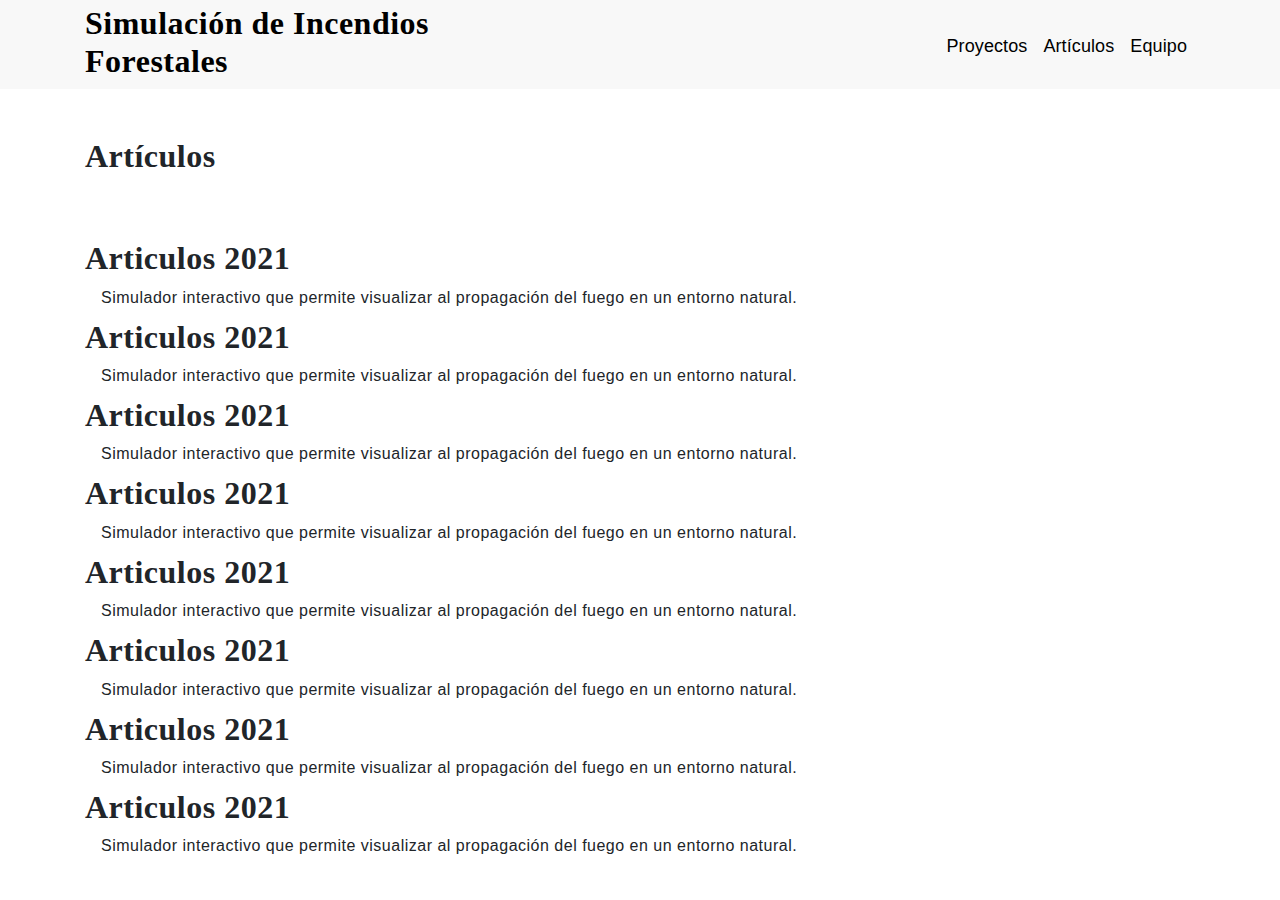
==== artículos.html @ 0772afe4 "Primer commit del proyecto" ====
<!DOCTYPE html>
<html lang="en">

<head>
    <meta charset="UTF-8">
    <meta http-equiv="X-UA-Compatible" content="IE=edge">
    <meta name="viewport" content="width=device-width, initial-scale=1.0">
    <title>Simulador incedios forestales</title>

    <link rel="stylesheet" href="https://stackpath.bootstrapcdn.com/bootstrap/4.3.1/css/bootstrap.min.css"
        integrity="sha384-ggOyR0iXCbMQv3Xipma34MD+dH/1fQ784/j6cY/iJTQUOhcWr7x9JvoRxT2MZw1T" crossorigin="anonymous">
    <link rel="stylesheet" href="css/main.css" />

</head>

<body>
    <div class="navbar__container">
        <div class="container pt-1">
            <div class="row align-items-center">
                <div class="col-5">
                    <a href="index.html">
                        <h3>Simulación de Incendios Forestales</h3>
                    </a>
                </div>
                <div class="col-7 ">
                    <nav class="w-100 py-3 d-flex justify-content-end ">
                        <a class="mx-2 body-l-regular pt-2" href="proyectos.html">Proyectos</a>
                        <a class="mx-2 body-l-regular pt-2" href="artículos.html">Artículos</a>
                        <a class="mx-2 body-l-regular pt-2" href="equipo.html">Equipo</a>
                    </nav>
                </div>
            </div>
        </div>

    </div>

    <div class="container mt-5 ">
        <div class="row mt-5">
            <div class="col-12">
                <h3>Artículos</h3>
            </div>
        </div>
        <div class="row mt-5">

            <div class="col-12">
                <div class="my-2">
                    <h3>Articulos 2021</h3>
                    <span class="ml-3">Simulador interactivo que permite visualizar al propagación del fuego en un
                        entorno
                        natural.</span>
                </div>
                <div class="my-2">
                    <h3>Articulos 2021</h3>
                    <span class="ml-3">Simulador interactivo que permite visualizar al propagación del fuego en un
                        entorno
                        natural.</span>
                </div>
                <div class="my-2">
                    <h3>Articulos 2021</h3>
                    <span class="ml-3">Simulador interactivo que permite visualizar al propagación del fuego en un
                        entorno
                        natural.</span>
                </div>
                <div class="my-2">
                    <h3>Articulos 2021</h3>
                    <span class="ml-3">Simulador interactivo que permite visualizar al propagación del fuego en un
                        entorno
                        natural.</span>
                </div>
                <div class="my-2">
                    <h3>Articulos 2021</h3>
                    <span class="ml-3">Simulador interactivo que permite visualizar al propagación del fuego en un
                        entorno
                        natural.</span>
                </div>
                <div class="my-2">
                    <h3>Articulos 2021</h3>
                    <span class="ml-3">Simulador interactivo que permite visualizar al propagación del fuego en un
                        entorno
                        natural.</span>
                </div>
                <div class="my-2">
                    <h3>Articulos 2021</h3>
                    <span class="ml-3">Simulador interactivo que permite visualizar al propagación del fuego en un
                        entorno
                        natural.</span>
                </div>
                <div class="my-2">
                    <h3>Articulos 2021</h3>
                    <span class="ml-3">Simulador interactivo que permite visualizar al propagación del fuego en un
                        entorno
                        natural.</span>
                </div>
            </div>
        </div>
    </div>

    <footer></footer>

</body>

</html>
---- css/main.css ----
h1 {
  font-family: Inter;
  font-style: normal;
  font-weight: 600;
  letter-spacing: -1.5px;
}
@media only screen and (min-width: 450px) {
  h1 {
    font-size: 3.75rem;
  }
}
@media only screen and (max-width: 450px) {
  h1 {
    font-size: 3rem;
  }
}

h2 {
  font-family: Inter;
  font-style: normal;
  font-weight: 600;
}
@media only screen and (min-width: 450px) {
  h2 {
    font-size: 3rem;
  }
}
@media only screen and (max-width: 450px) {
  h2 {
    font-size: 2rem;
  }
}

h3 {
  font-family: Inter;
  font-style: normal;
  font-weight: 600;
}
@media only screen and (min-width: 450px) {
  h3 {
    font-size: 2rem;
  }
}
@media only screen and (max-width: 450px) {
  h3 {
    font-size: 1.5rem;
  }
}

h4 {
  font-family: Inter;
  font-style: normal;
  font-weight: 600;
}
@media only screen and (min-width: 450px) {
  h4 {
    font-size: 1.5rem;
  }
}
@media only screen and (max-width: 450px) {
  h4 {
    font-size: 1.25rem;
  }
}

h5 {
  font-family: Inter;
  font-style: normal;
  font-weight: 600;
}
@media only screen and (min-width: 450px) {
  h5 {
    font-size: 1.25rem;
    line-height: 28px;
  }
}
@media only screen and (max-width: 450px) {
  h5 {
    font-size: 1.13rem;
    line-height: 22px;
  }
}

h6 {
  font-family: Inter;
  font-style: normal;
  font-weight: 600;
}
@media only screen and (min-width: 450px) {
  h6 {
    font-size: 1.125rem;
    line-height: 28px;
  }
}
@media only screen and (max-width: 450px) {
  h6 {
    font-size: 1.13rem;
    line-height: 22px;
  }
}

.subtitle-l {
  font-weight: 500;
  letter-spacing: 0.1px;
  font-style: normal;
  line-height: 24px;
  letter-spacing: 0.1px;
}
@media only screen and (min-width: 450px) {
  .subtitle-l {
    font-size: 1.125rem;
  }
}
@media only screen and (max-width: 450px) {
  .subtitle-l {
    font-size: 1rem;
  }
}

.subtitle-m {
  letter-spacing: 0.1px;
  font-style: normal;
  font-weight: 500;
  line-height: 24px;
}
@media only screen and (min-width: 450px) {
  .subtitle-m {
    font-size: 1rem;
  }
}
@media only screen and (max-width: 450px) {
  .subtitle-m {
    font-size: 0.88rem;
  }
}

.subtitle-s {
  font-style: normal;
  font-weight: 500;
  line-height: 24px;
  letter-spacing: 0.1px;
}
@media only screen and (min-width: 450px) {
  .subtitle-s {
    font-size: 0.88rem;
  }
}
@media only screen and (max-width: 450px) {
  .subtitle-s {
    font-size: 0.75rem;
  }
}

.body-l-bold {
  font-style: normal;
  font-weight: bold;
  line-height: 20px;
  /* identical to box height, or 125% */
  letter-spacing: 0.1px;
}
@media only screen and (min-width: 450px) {
  .body-l-bold {
    font-size: 1.125rem;
  }
}
@media only screen and (max-width: 450px) {
  .body-l-bold {
    font-size: 1rem;
  }
}

.body-l-regular {
  font-style: normal;
  font-weight: normal;
  line-height: 24px;
  /* identical to box height, or 133% */
  letter-spacing: 0.1px;
  /* identical to box height, or 125% */
  letter-spacing: 0.1px;
}
@media only screen and (min-width: 450px) {
  .body-l-regular {
    font-size: 1.125rem;
  }
}
@media only screen and (max-width: 450px) {
  .body-l-regular {
    font-size: 1rem;
  }
}

.body-l-italic {
  font-style: italic;
  font-weight: normal;
  line-height: 20px;
  /* identical to box height, or 125% */
}
@media only screen and (min-width: 450px) {
  .body-l-italic {
    font-size: 1.125rem;
  }
}
@media only screen and (max-width: 450px) {
  .body-l-italic {
    font-size: 1rem;
  }
}

.body-m-bold {
  font-style: normal;
  font-weight: bold;
  line-height: 20px;
  /* identical to box height, or 125% */
  letter-spacing: 0.1px;
}
@media only screen and (min-width: 450px) {
  .body-m-bold {
    font-size: 1rem;
  }
}
@media only screen and (max-width: 450px) {
  .body-m-bold {
    font-size: 0.88rem;
  }
}

.body-m-regular {
  font-style: normal;
  font-weight: 400;
  line-height: 20px;
  /* identical to box height, or 125% */
  letter-spacing: 0.1px;
}
@media only screen and (min-width: 450px) {
  .body-m-regular {
    font-size: 1rem;
  }
}
@media only screen and (max-width: 450px) {
  .body-m-regular {
    font-size: 0.88rem;
  }
}

.body-m-italic {
  font-style: italic;
  font-weight: normal;
  line-height: 20px;
  /* identical to box height, or 125% */
}
@media only screen and (min-width: 450px) {
  .body-m-italic {
    font-size: 1rem;
  }
}
@media only screen and (max-width: 450px) {
  .body-m-italic {
    font-size: 0.88rem;
  }
}

.body-s-bold {
  font-style: normal;
  font-weight: bold;
  line-height: 20px;
  /* identical to box height, or 125% */
  letter-spacing: 0.1px;
}
@media only screen and (min-width: 450px) {
  .body-s-bold {
    font-size: 0.88rem;
  }
}
@media only screen and (max-width: 450px) {
  .body-s-bold {
    font-size: 0.75rem;
  }
}

.body-s-regular {
  font-style: normal;
  font-weight: normal;
  line-height: 20px;
  /* identical to box height, or 125% */
  letter-spacing: 0.1px;
}
@media only screen and (min-width: 450px) {
  .body-s-regular {
    font-size: 0.88rem;
  }
}
@media only screen and (max-width: 450px) {
  .body-s-regular {
    font-size: 0.75rem;
  }
}

.body-s-italic {
  font-style: italic;
  font-weight: normal;
  line-height: 20px;
  /* identical to box height, or 125% */
}
@media only screen and (min-width: 450px) {
  .body-s-italic {
    font-size: 0.88rem;
  }
}
@media only screen and (max-width: 450px) {
  .body-s-italic {
    font-size: 0.75rem;
  }
}

.button-l-regular {
  font-style: normal;
  font-weight: 500;
  line-height: 24px;
  /* identical to box height, or 133% */
  letter-spacing: 0.75px;
}
@media only screen and (min-width: 450px) {
  .button-l-regular {
    font-size: 1.125rem;
  }
}
@media only screen and (max-width: 450px) {
  .button-l-regular {
    font-size: 1rem;
  }
}

.button-m-regular {
  font-style: normal;
  font-weight: 500;
  line-height: 24px;
  /* identical to box height, or 133% */
  letter-spacing: 0.75px;
}
@media only screen and (min-width: 450px) {
  .button-m-regular {
    font-size: 1rem;
  }
}
@media only screen and (max-width: 450px) {
  .button-m-regular {
    font-size: 0.88rem;
  }
}

.button-s-regular {
  font-style: normal;
  font-weight: 500;
  line-height: 24px;
  /* identical to box height, or 133% */
  letter-spacing: 0.75px;
}
@media only screen and (min-width: 450px) {
  .button-s-regular {
    font-size: 0.88rem;
  }
}
@media only screen and (max-width: 450px) {
  .button-s-regular {
    font-size: 0.75rem;
  }
}

* {
  letter-spacing: 0.5px;
}

h2 {
  font-weight: 600;
  color: #ffffff;
}

p {
  margin-bottom: 0;
  margin-top: 0;
}

a,
a:hover {
  text-decoration: none;
  color: #000;
}

button {
  font-size: 100%;
  font-family: inherit;
  background-color: #ffff;
}

body {
  background-color: #ffff;
}

aside {
  background-color: #f8f8f8;
}

nav {
  height: 4.5rem;
  display: flex;
}

.w-125 {
  width: 125%;
}

.w-100 {
  width: 100%;
}

.w-95 {
  width: 95%;
}

.w-92 {
  width: 92%;
}

.w-90 {
  width: 90%;
}

.w-80 {
  width: 80%;
}

.w-70 {
  width: 70%;
}

.w-60 {
  width: 60%;
}

.w-40 {
  width: 40%;
}

.w-30 {
  width: 30%;
}

.w-20 {
  width: 20%;
}

.h-125 {
  height: 125%;
}

.h-100 {
  height: 100%;
}

.h-95 {
  height: 95%;
}

.h-80 {
  height: 80%;
}

.h-70 {
  height: 70%;
}

.h-60 {
  height: 60%;
}

.h-40 {
  height: 40%;
}

.h-20 {
  height: 20%;
}

.vh-100 {
  height: 100vh;
}

.vh-90 {
  height: 90vh;
}

.vh-80 {
  height: 80vh;
}

.vh-70 {
  height: 70vh;
}

.vh-60 {
  height: 60vh;
}

.vh-50 {
  height: 50vh;
}

.vh-40 {
  height: 40vh;
}

.vh-30 {
  height: 30vh;
}

.vh-20 {
  height: 20vh;
}

.vh-10 {
  height: 10vh;
}

.center-box {
  align-items: center;
  justify-content: center;
}

.justify-content-end {
  justify-content: end;
}

.space-between {
  justify-content: space-between;
}

.d-flex {
  display: flex;
}

.flex-wrap {
  flex-wrap: wrap;
}

.flex-nowrap {
  flex-wrap: nowrap;
}

.flex-direction-row {
  flex-direction: row;
}

.flex-direction-column {
  flex-direction: column;
}

.align-items-center {
  align-items: center;
}

.color-primary {
  color: #79a5f2;
}

.color-inputs {
  color: #bdbdbd;
}

.color-white {
  color: #ffffff;
}

.color-secondary {
  color: #0a3b80;
}

.color-terciary {
  color: #ffc502;
}

.color-blue-dark {
  color: #f8f8f8;
}

.color-black {
  color: #000;
}

.color-disabled {
  color: #828282;
}

.color-grey {
  color: #bdbdbd;
}

.color-success {
  color: #5abe64;
}

.color-error {
  color: #e73c3c;
}

.color-warning {
  color: #f39e1e;
}

.color-starnumbers {
  color: #484848;
}

.text-nowrap {
  white-space: nowrap;
}

.text-align-end {
  text-align: end;
}

.text-align-center {
  text-align: center;
}

.row__mobile {
  width: 100vw;
  overflow-x: auto;
  white-space: "nowrap";
}

.row__mobile::-webkit-scrollbar {
  display: none;
}

/* Hide scrollbar for IE, Edge and Firefox */
.row__mobile {
  -ms-overflow-style: none;
  /* IE and Edge */
  scrollbar-width: none;
  /* Firefox */
}

.position-relative {
  position: relative;
}

.border-none {
  border: none;
}

.border-bottom {
  border-bottom: #ffffff 1px solid;
}

.position-relative {
  position: relative;
}

.position-absolute-left {
  position: absolute;
  left: 0;
}

.position-absolute-right {
  position: absolute;
  right: 0;
}

.navbar__container {
  background-color: #f8f8f8;
}

.card__container {
  border: 2px solid blue;
}

.card__profile {
  border: 2px solid black;
}

/*# sourceMappingURL=main.css.map */
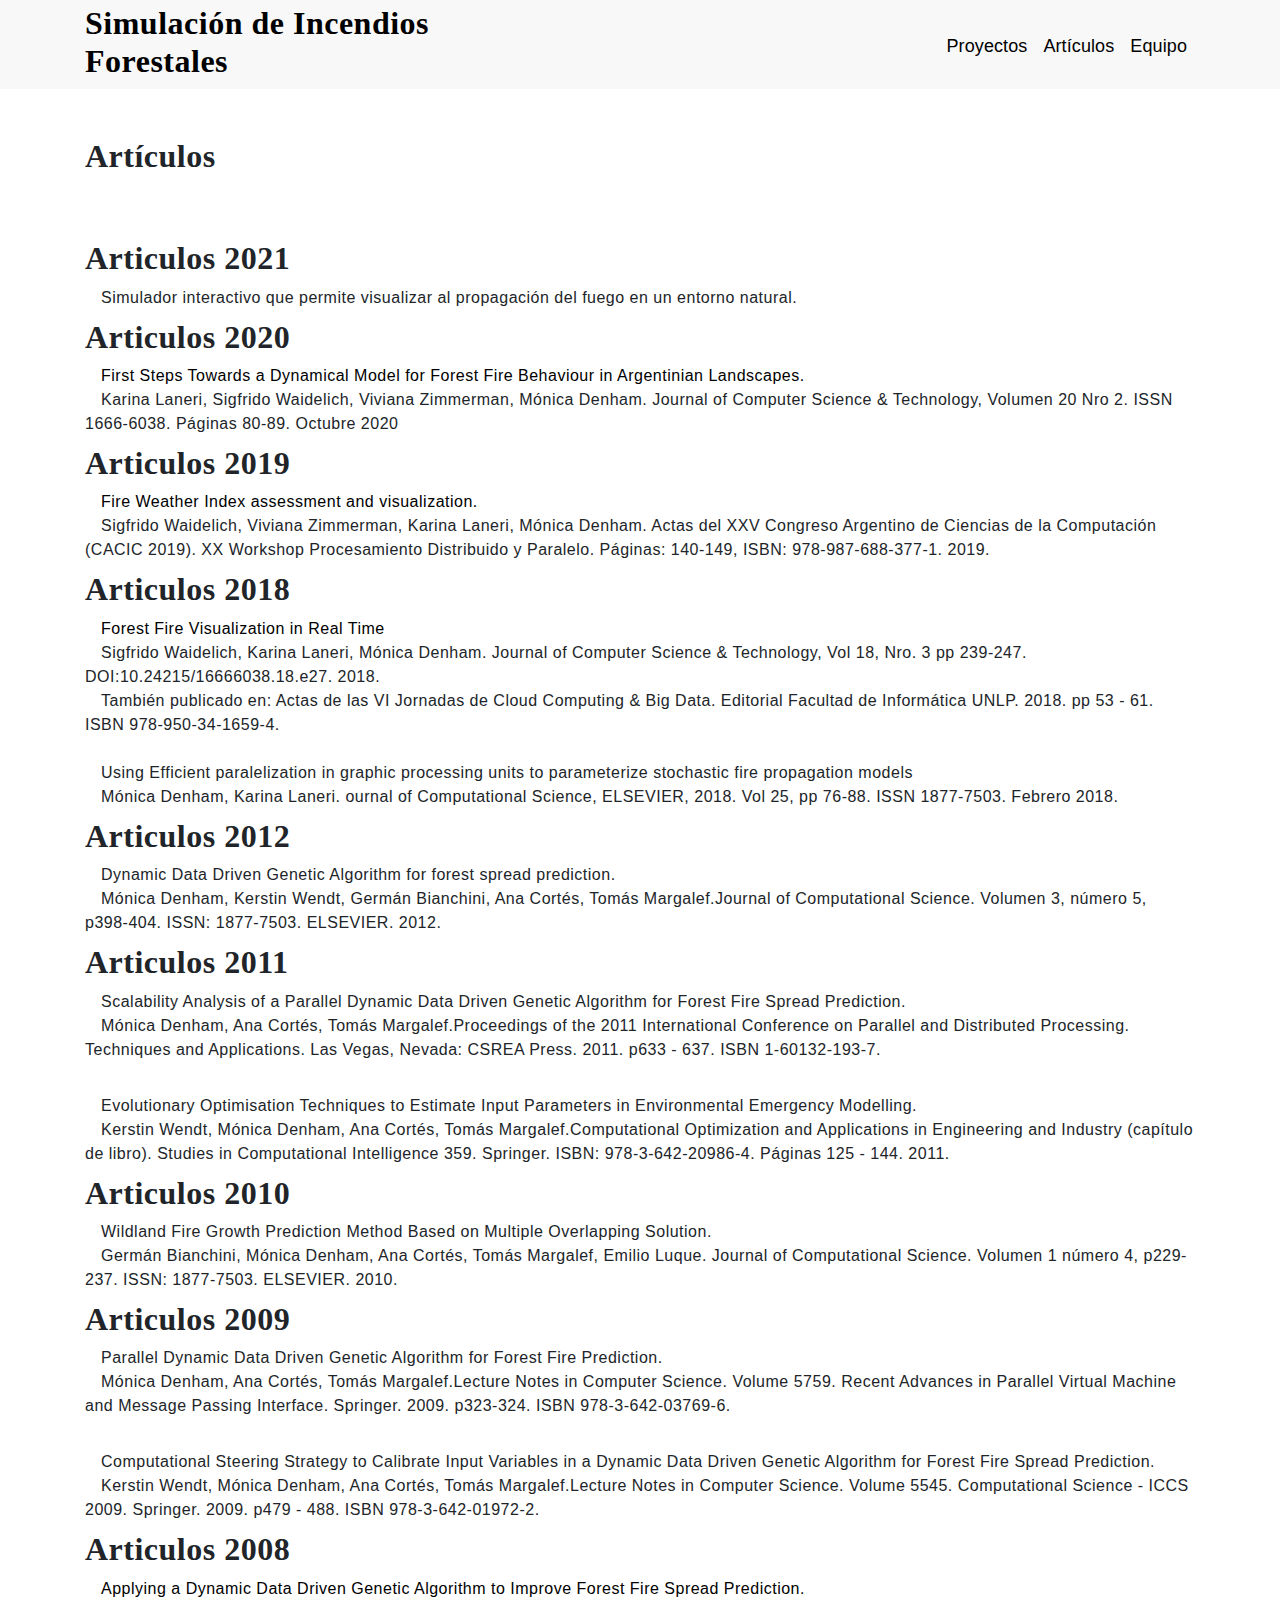
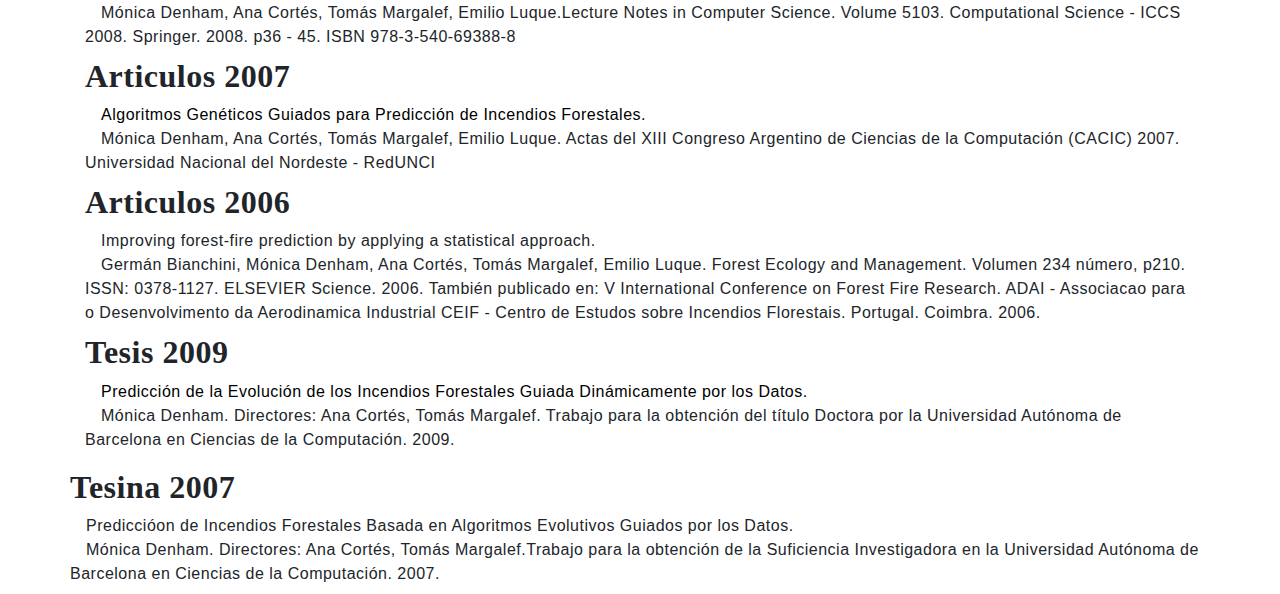
==== commit d3add46c: "agrego informacion de introduccion y articulos" ====
--- a/artículos.html
+++ b/artículos.html
@@ -50,47 +50,87 @@
                         natural.</span>
                 </div>
                 <div class="my-2">
-                    <h3>Articulos 2021</h3>
-                    <span class="ml-3">Simulador interactivo que permite visualizar al propagación del fuego en un
-                        entorno
-                        natural.</span>
+                    <h3>Articulos 2020</h3>
+                    <span class="ml-3"><a href="http://sedici.unlp.edu.ar/handle/10915/108004" target="_blank">First Steps Towards a Dynamical Model for Forest Fire Behaviour in Argentinian Landscapes.</a></span><br>
+                    <span class="ml-3">Karina Laneri, Sigfrido Waidelich, Viviana Zimmerman, Mónica Denham. Journal of Computer Science & Technology, Volumen 20 Nro 2. ISSN 1666-6038. Páginas 80-89. Octubre 2020</span>
                 </div>
                 <div class="my-2">
-                    <h3>Articulos 2021</h3>
-                    <span class="ml-3">Simulador interactivo que permite visualizar al propagación del fuego en un
-                        entorno
-                        natural.</span>
+                    <h3>Articulos 2019</h3>
+                    <span class="ml-3"><a href="http://sedici.unlp.edu.ar/handle/10915/90905" target="_blank">Fire Weather Index assessment and visualization.</a></span><br>
+                    <span class="ml-3">Sigfrido Waidelich, Viviana Zimmerman, Karina Laneri, Mónica Denham. Actas del XXV Congreso Argentino de Ciencias de la Computación (CACIC 2019). XX Workshop Procesamiento Distribuido y Paralelo. Páginas: 140-149, ISBN: 978-987-688-377-1. 2019.</span>
                 </div>
                 <div class="my-2">
-                    <h3>Articulos 2021</h3>
-                    <span class="ml-3">Simulador interactivo que permite visualizar al propagación del fuego en un
-                        entorno
-                        natural.</span>
+                    <h3>Articulos 2018</h3>
+                    <span class="ml-3"><a href="http://sedici.unlp.edu.ar/handle/10915/71659" target="_blank">Forest Fire Visualization in Real Time</a> </span> <br>
+                    <span class="ml-3">Sigfrido Waidelich, Karina Laneri, Mónica Denham. Journal of Computer Science & Technology, Vol 18, Nro. 3 pp 239-247. DOI:10.24215/16666038.18.e27. 2018.</span><br>
+                    <span class="ml-3">También publicado en: Actas de las VI Jornadas de Cloud Computing & Big Data. Editorial Facultad de Informática UNLP. 2018. pp 53 - 61. ISBN 978-950-34-1659-4.</span> <br>
+                    <br>
+                    <span class="ml-3">Using Efficient paralelization in graphic processing units to parameterize stochastic
+                    fire propagation models</span><br>
+                    <span class="ml-3">Mónica Denham, Karina Laneri. ournal of Computational Science, ELSEVIER, 2018. Vol 25, pp 76-88. ISSN 1877-7503. Febrero 2018.</span><br>
                 </div>
                 <div class="my-2">
-                    <h3>Articulos 2021</h3>
-                    <span class="ml-3">Simulador interactivo que permite visualizar al propagación del fuego en un
-                        entorno
-                        natural.</span>
+                    <h3>Articulos 2012</h3>
+                    <span class="ml-3">Dynamic Data Driven Genetic Algorithm for forest spread prediction.</span><br>
+                    <span class="ml-3">Mónica Denham, Kerstin Wendt, Germán Bianchini, Ana Cortés, Tomás Margalef.Journal of Computational Science. Volumen 3, número 5, p398-404. ISSN: 1877-7503. ELSEVIER. 2012. </span>
                 </div>
                 <div class="my-2">
-                    <h3>Articulos 2021</h3>
-                    <span class="ml-3">Simulador interactivo que permite visualizar al propagación del fuego en un
-                        entorno
-                        natural.</span>
+                    <h3>Articulos 2011</h3>
+                    <span class="ml-3">Scalability Analysis of a Parallel Dynamic Data Driven Genetic Algorithm for Forest
+                    Fire Spread Prediction.</span><br>
+                    <span class="ml-3">Mónica Denham, Ana Cortés, Tomás Margalef.Proceedings of the 2011 International Conference on Parallel and Distributed Processing. Techniques and Applications. Las Vegas, Nevada: CSREA Press. 2011. p633 - 637. ISBN 1-60132-193-7. </span><br>
+                </div>
+                <br>
+                 <span class="ml-3">Evolutionary Optimisation Techniques to Estimate Input Parameters in Environmental Emergency Modelling.</span><br>
+                    <span class="ml-3">Kerstin Wendt, Mónica Denham, Ana Cortés, Tomás Margalef.Computational Optimization and Applications in Engineering and Industry (capítulo de libro). Studies in Computational Intelligence 359. Springer. ISBN: 978-3-642-20986-4. Páginas 125 - 144. 2011. </span><br>
+
+                <div class="my-2">
+                    <h3>Articulos 2010</h3>
+                    <span class="ml-3">Wildland Fire Growth Prediction Method Based on Multiple Overlapping Solution.</span><br>
+                    <span class="ml-3">Germán Bianchini, Mónica Denham, Ana Cortés, Tomás Margalef, Emilio Luque. Journal of Computational Science. Volumen 1 número 4, p229-237. ISSN: 1877-7503. ELSEVIER. 2010. </span>
                 </div>
                 <div class="my-2">
-                    <h3>Articulos 2021</h3>
-                    <span class="ml-3">Simulador interactivo que permite visualizar al propagación del fuego en un
-                        entorno
-                        natural.</span>
+                    <h3>Articulos 2009</h3>
+                    <span class="ml-3">Parallel Dynamic Data Driven Genetic Algorithm for Forest Fire Prediction.</span><br>
+                    <span class="ml-3">Mónica Denham, Ana Cortés, Tomás Margalef.Lecture Notes in Computer Science. Volume 5759. Recent Advances in Parallel Virtual Machine and Message Passing Interface. Springer. 2009. p323-324. ISBN 978-3-642-03769-6.</span><br>
+                </div>
+                <br>
+                 <span class="ml-3">Computational Steering Strategy to Calibrate Input Variables in a Dynamic Data
+                    Driven Genetic Algorithm for Forest Fire Spread Prediction.</span><br>
+                    <span class="ml-3">Kerstin Wendt, Mónica Denham, Ana Cortés, Tomás Margalef.Lecture Notes in Computer Science. Volume 5545. Computational Science - ICCS 2009. Springer. 2009. p479 - 488. ISBN 978-3-642-01972-2.</span><br>
+
+                <div class="my-2">
+                    <h3>Articulos 2008</h3>
+                    <span class="ml-3"><a href="https://link.springer.com/chapter/10.1007/978-3-540-69389-5_6" target="_blank">Applying a Dynamic Data Driven Genetic Algorithm to Improve Forest Fire Spread
+                    Prediction.</a></span><br>
+                    <span class="ml-3">Mónica Denham, Ana Cortés, Tomás Margalef, Emilio Luque.Lecture Notes in Computer Science. Volume 5103. Computational Science - ICCS 2008. Springer. 2008. p36 - 45. ISBN 978-3-540-69388-8 </span>
+                </div>
+                 <div class="my-2">
+                    <h3>Articulos 2007</h3>
+                    <span class="ml-3"><a href="http://sedici.unlp.edu.ar/handle/10915/23181" target="_blank"> Algoritmos Genéticos Guiados para Predicción de Incendios Forestales.</a></span><br>
+                    <span class="ml-3">Mónica Denham, Ana Cortés, Tomás Margalef, Emilio Luque. Actas del XIII Congreso Argentino de Ciencias de la Computación (CACIC) 2007. Universidad Nacional del Nordeste - RedUNCI</span>
                 </div>
                 <div class="my-2">
-                    <h3>Articulos 2021</h3>
-                    <span class="ml-3">Simulador interactivo que permite visualizar al propagación del fuego en un
-                        entorno
-                        natural.</span>
+                    <h3>Articulos 2006</h3>
+                    <span class="ml-3">Improving forest-fire prediction by applying a statistical approach.</span><br>
+                    <span class="ml-3">Germán Bianchini, Mónica Denham, Ana Cortés, Tomás Margalef, Emilio Luque. Forest Ecology and Management. Volumen 234 número, p210. ISSN: 0378-1127. ELSEVIER Science. 2006. También publicado en: V International Conference on Forest Fire Research. ADAI - Associacao para o Desenvolvimento da Aerodinamica Industrial CEIF - Centro de Estudos sobre Incendios Florestais. Portugal. Coimbra. 2006.</span> <br>
+
                 </div>
+                   <div class="my-2">
+                    <h3>Tesis 2009</h3>
+                    <span class="ml-3"><a href="https://www.tdx.cat/handle/10803/5776#page=1" target="_blank">Predicción de la Evolución de los Incendios Forestales Guiada Dinámicamente por los Datos. </a></span><br>
+                    <span class="ml-3">Mónica Denham. Directores: Ana Cortés, Tomás Margalef. Trabajo para la obtención del título Doctora por la Universidad Autónoma de Barcelona en Ciencias de la Computación. 2009.</span> <br>
+
+                </div>
+                  </div>
+                   <div class="my-2">
+                    <h3>Tesina 2007</h3>
+                    <span class="ml-3">Prediccióon de Incendios Forestales Basada en Algoritmos Evolutivos Guiados por
+                    los Datos.</span><br>
+                    <span class="ml-3">Mónica Denham. Directores: Ana Cortés, Tomás Margalef.Trabajo para la obtención de la Suficiencia Investigadora en la Universidad Autónoma de Barcelona en Ciencias de la Computación. 2007.</span> <br>
+
+                </div>
+               
             </div>
         </div>
     </div>
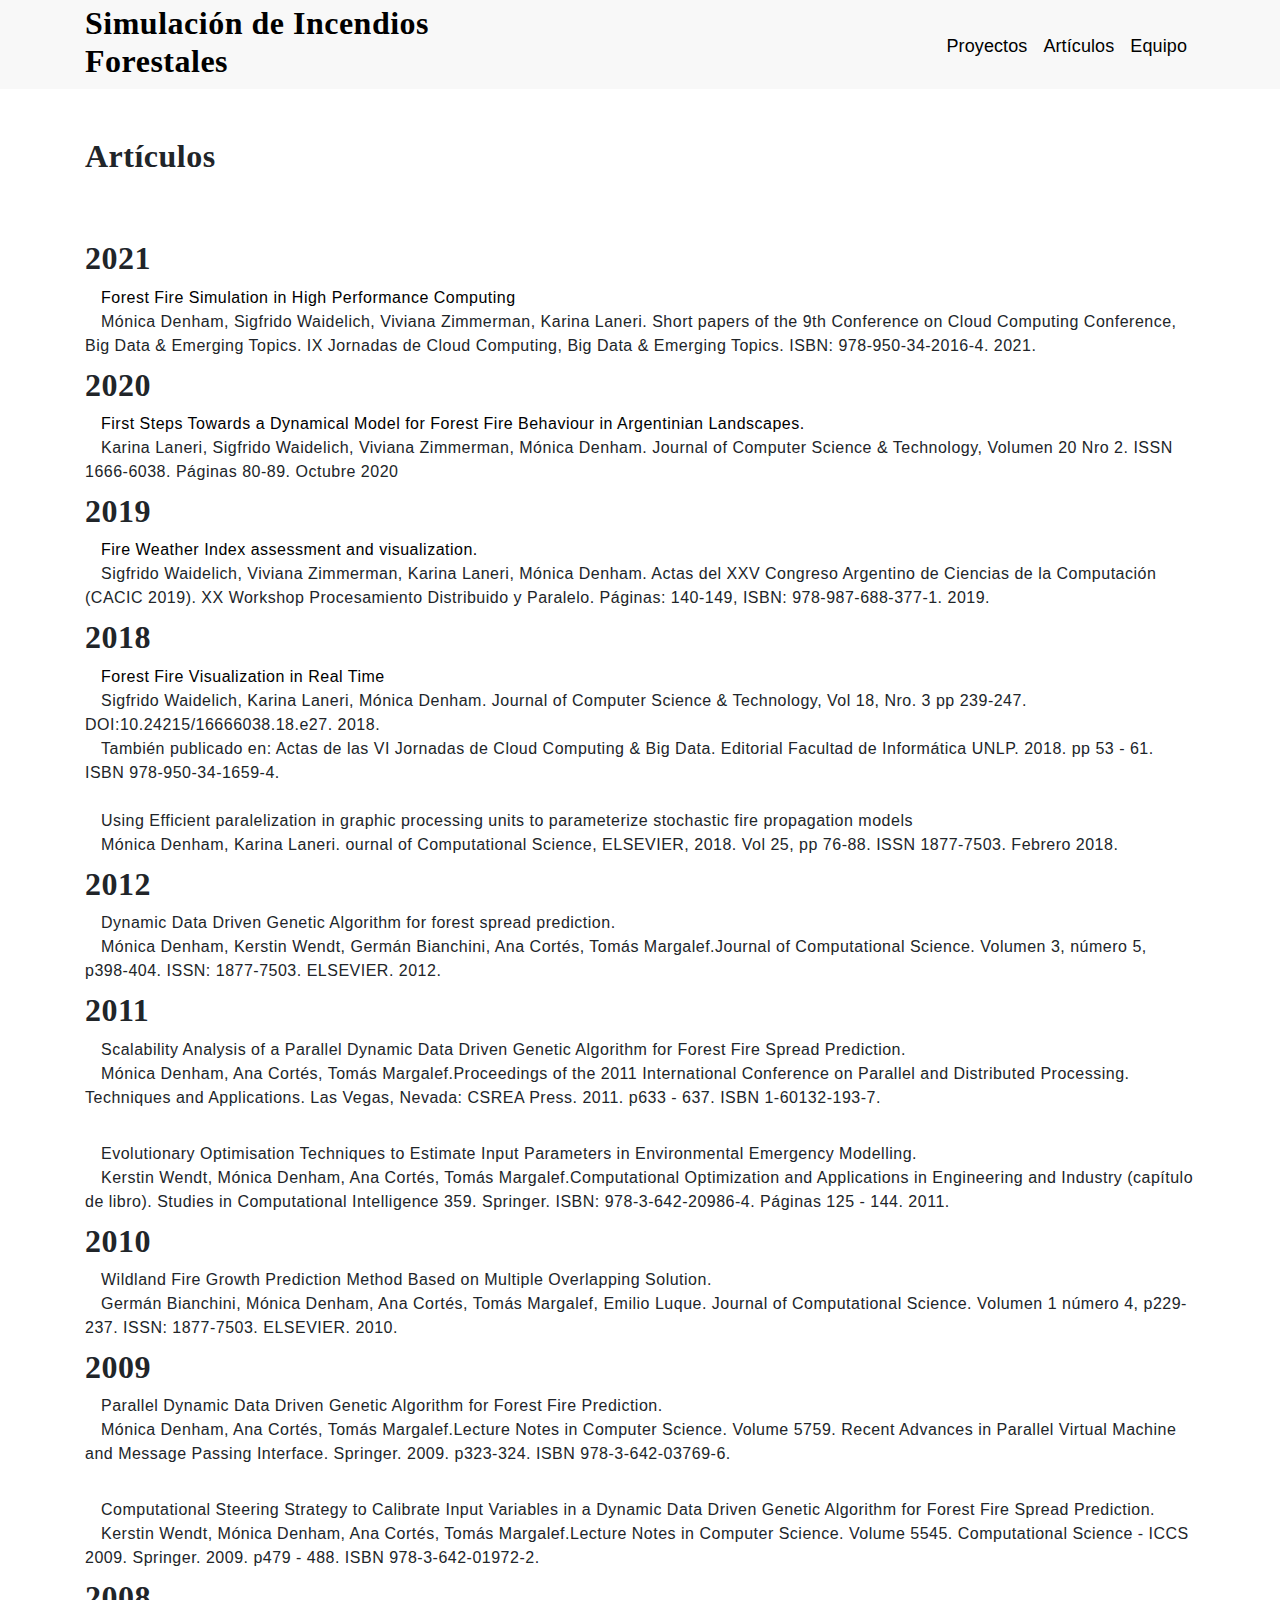
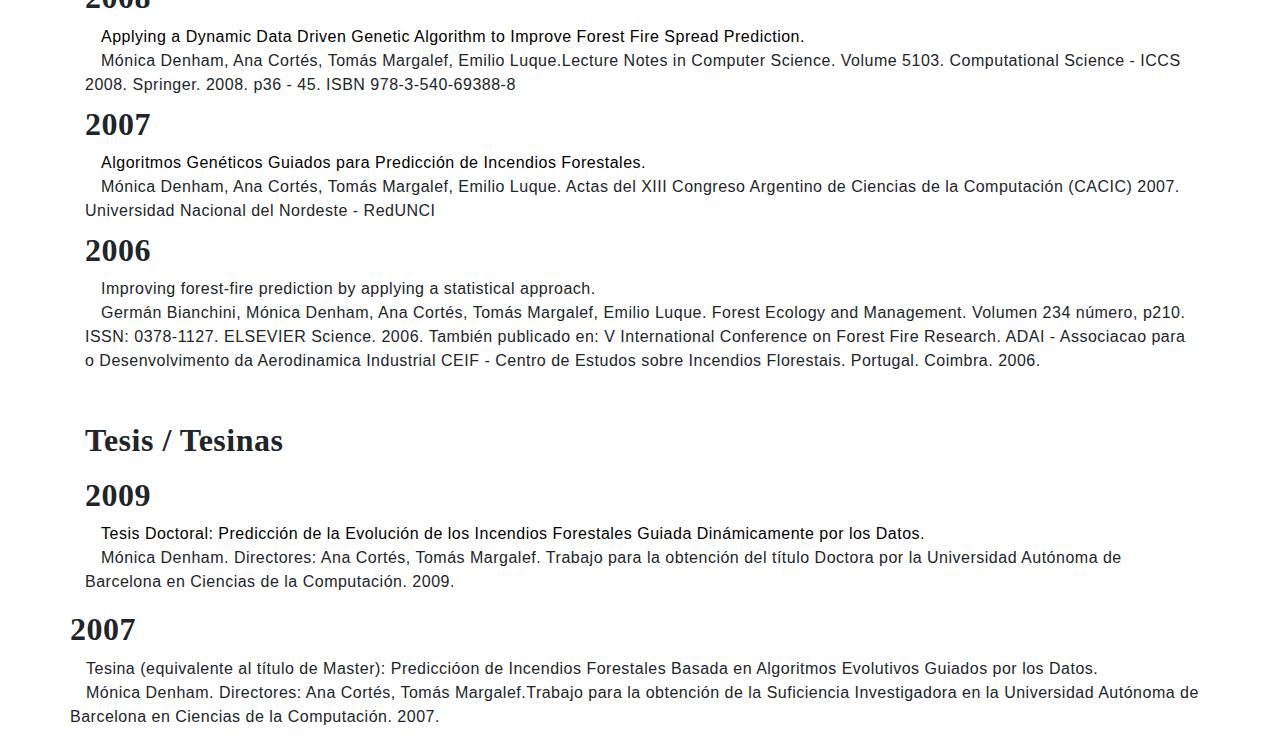
==== commit 384265ef: "mas modificaciones" ====
--- a/artículos.html
+++ b/artículos.html
@@ -44,23 +44,22 @@
 
             <div class="col-12">
                 <div class="my-2">
-                    <h3>Articulos 2021</h3>
-                    <span class="ml-3">Simulador interactivo que permite visualizar al propagación del fuego en un
-                        entorno
-                        natural.</span>
+                    <h3>2021</h3>
+                    <span class="ml-3"><a href="http://sedici.unlp.edu.ar/handle/10915/125257" target="_blank">Forest Fire Simulation in High Performance Computing</a></span><br>
+                     <span class="ml-3">Mónica Denham, Sigfrido Waidelich, Viviana Zimmerman, Karina Laneri. Short papers of the 9th Conference on Cloud Computing Conference, Big Data & Emerging Topics. IX Jornadas de Cloud Computing, Big Data & Emerging Topics. ISBN: 978-950-34-2016-4. 2021.</span>
                 </div>
                 <div class="my-2">
-                    <h3>Articulos 2020</h3>
+                    <h3>2020</h3>
                     <span class="ml-3"><a href="http://sedici.unlp.edu.ar/handle/10915/108004" target="_blank">First Steps Towards a Dynamical Model for Forest Fire Behaviour in Argentinian Landscapes.</a></span><br>
                     <span class="ml-3">Karina Laneri, Sigfrido Waidelich, Viviana Zimmerman, Mónica Denham. Journal of Computer Science & Technology, Volumen 20 Nro 2. ISSN 1666-6038. Páginas 80-89. Octubre 2020</span>
                 </div>
                 <div class="my-2">
-                    <h3>Articulos 2019</h3>
+                    <h3>2019</h3>
                     <span class="ml-3"><a href="http://sedici.unlp.edu.ar/handle/10915/90905" target="_blank">Fire Weather Index assessment and visualization.</a></span><br>
                     <span class="ml-3">Sigfrido Waidelich, Viviana Zimmerman, Karina Laneri, Mónica Denham. Actas del XXV Congreso Argentino de Ciencias de la Computación (CACIC 2019). XX Workshop Procesamiento Distribuido y Paralelo. Páginas: 140-149, ISBN: 978-987-688-377-1. 2019.</span>
                 </div>
                 <div class="my-2">
-                    <h3>Articulos 2018</h3>
+                    <h3>2018</h3>
                     <span class="ml-3"><a href="http://sedici.unlp.edu.ar/handle/10915/71659" target="_blank">Forest Fire Visualization in Real Time</a> </span> <br>
                     <span class="ml-3">Sigfrido Waidelich, Karina Laneri, Mónica Denham. Journal of Computer Science & Technology, Vol 18, Nro. 3 pp 239-247. DOI:10.24215/16666038.18.e27. 2018.</span><br>
                     <span class="ml-3">También publicado en: Actas de las VI Jornadas de Cloud Computing & Big Data. Editorial Facultad de Informática UNLP. 2018. pp 53 - 61. ISBN 978-950-34-1659-4.</span> <br>
@@ -70,12 +69,12 @@
                     <span class="ml-3">Mónica Denham, Karina Laneri. ournal of Computational Science, ELSEVIER, 2018. Vol 25, pp 76-88. ISSN 1877-7503. Febrero 2018.</span><br>
                 </div>
                 <div class="my-2">
-                    <h3>Articulos 2012</h3>
+                    <h3>2012</h3>
                     <span class="ml-3">Dynamic Data Driven Genetic Algorithm for forest spread prediction.</span><br>
                     <span class="ml-3">Mónica Denham, Kerstin Wendt, Germán Bianchini, Ana Cortés, Tomás Margalef.Journal of Computational Science. Volumen 3, número 5, p398-404. ISSN: 1877-7503. ELSEVIER. 2012. </span>
                 </div>
                 <div class="my-2">
-                    <h3>Articulos 2011</h3>
+                    <h3>2011</h3>
                     <span class="ml-3">Scalability Analysis of a Parallel Dynamic Data Driven Genetic Algorithm for Forest
                     Fire Spread Prediction.</span><br>
                     <span class="ml-3">Mónica Denham, Ana Cortés, Tomás Margalef.Proceedings of the 2011 International Conference on Parallel and Distributed Processing. Techniques and Applications. Las Vegas, Nevada: CSREA Press. 2011. p633 - 637. ISBN 1-60132-193-7. </span><br>
@@ -85,12 +84,12 @@
                     <span class="ml-3">Kerstin Wendt, Mónica Denham, Ana Cortés, Tomás Margalef.Computational Optimization and Applications in Engineering and Industry (capítulo de libro). Studies in Computational Intelligence 359. Springer. ISBN: 978-3-642-20986-4. Páginas 125 - 144. 2011. </span><br>
 
                 <div class="my-2">
-                    <h3>Articulos 2010</h3>
+                    <h3>2010</h3>
                     <span class="ml-3">Wildland Fire Growth Prediction Method Based on Multiple Overlapping Solution.</span><br>
                     <span class="ml-3">Germán Bianchini, Mónica Denham, Ana Cortés, Tomás Margalef, Emilio Luque. Journal of Computational Science. Volumen 1 número 4, p229-237. ISSN: 1877-7503. ELSEVIER. 2010. </span>
                 </div>
                 <div class="my-2">
-                    <h3>Articulos 2009</h3>
+                    <h3>2009</h3>
                     <span class="ml-3">Parallel Dynamic Data Driven Genetic Algorithm for Forest Fire Prediction.</span><br>
                     <span class="ml-3">Mónica Denham, Ana Cortés, Tomás Margalef.Lecture Notes in Computer Science. Volume 5759. Recent Advances in Parallel Virtual Machine and Message Passing Interface. Springer. 2009. p323-324. ISBN 978-3-642-03769-6.</span><br>
                 </div>
@@ -100,37 +99,41 @@
                     <span class="ml-3">Kerstin Wendt, Mónica Denham, Ana Cortés, Tomás Margalef.Lecture Notes in Computer Science. Volume 5545. Computational Science - ICCS 2009. Springer. 2009. p479 - 488. ISBN 978-3-642-01972-2.</span><br>
 
                 <div class="my-2">
-                    <h3>Articulos 2008</h3>
+                    <h3>2008</h3>
                     <span class="ml-3"><a href="https://link.springer.com/chapter/10.1007/978-3-540-69389-5_6" target="_blank">Applying a Dynamic Data Driven Genetic Algorithm to Improve Forest Fire Spread
                     Prediction.</a></span><br>
                     <span class="ml-3">Mónica Denham, Ana Cortés, Tomás Margalef, Emilio Luque.Lecture Notes in Computer Science. Volume 5103. Computational Science - ICCS 2008. Springer. 2008. p36 - 45. ISBN 978-3-540-69388-8 </span>
                 </div>
                  <div class="my-2">
-                    <h3>Articulos 2007</h3>
+                    <h3>2007</h3>
                     <span class="ml-3"><a href="http://sedici.unlp.edu.ar/handle/10915/23181" target="_blank"> Algoritmos Genéticos Guiados para Predicción de Incendios Forestales.</a></span><br>
                     <span class="ml-3">Mónica Denham, Ana Cortés, Tomás Margalef, Emilio Luque. Actas del XIII Congreso Argentino de Ciencias de la Computación (CACIC) 2007. Universidad Nacional del Nordeste - RedUNCI</span>
                 </div>
                 <div class="my-2">
-                    <h3>Articulos 2006</h3>
+                    <h3>2006</h3>
                     <span class="ml-3">Improving forest-fire prediction by applying a statistical approach.</span><br>
                     <span class="ml-3">Germán Bianchini, Mónica Denham, Ana Cortés, Tomás Margalef, Emilio Luque. Forest Ecology and Management. Volumen 234 número, p210. ISSN: 0378-1127. ELSEVIER Science. 2006. También publicado en: V International Conference on Forest Fire Research. ADAI - Associacao para o Desenvolvimento da Aerodinamica Industrial CEIF - Centro de Estudos sobre Incendios Florestais. Portugal. Coimbra. 2006.</span> <br>
 
                 </div>
-                   <div class="my-2">
-                    <h3>Tesis 2009</h3>
-                    <span class="ml-3"><a href="https://www.tdx.cat/handle/10803/5776#page=1" target="_blank">Predicción de la Evolución de los Incendios Forestales Guiada Dinámicamente por los Datos. </a></span><br>
+                <div class="row mt-5">
+                    <div class="col-12">
+                        <h3>Tesis / Tesinas</h3>
+                    </div>
+                </div>
+                 <div class="my-2">
+                    <h3>2009</h3>
+                    <span class="ml-3"><a href="https://www.tdx.cat/handle/10803/5776#page=1" target="_blank">Tesis Doctoral: Predicción de la Evolución de los Incendios Forestales Guiada Dinámicamente por los Datos. </a></span><br>
                     <span class="ml-3">Mónica Denham. Directores: Ana Cortés, Tomás Margalef. Trabajo para la obtención del título Doctora por la Universidad Autónoma de Barcelona en Ciencias de la Computación. 2009.</span> <br>
 
                 </div>
                   </div>
                    <div class="my-2">
-                    <h3>Tesina 2007</h3>
-                    <span class="ml-3">Prediccióon de Incendios Forestales Basada en Algoritmos Evolutivos Guiados por
+                    <h3>2007</h3>
+                    <span class="ml-3">Tesina (equivalente al título de Master): Prediccióon de Incendios Forestales Basada en Algoritmos Evolutivos Guiados por
                     los Datos.</span><br>
                     <span class="ml-3">Mónica Denham. Directores: Ana Cortés, Tomás Margalef.Trabajo para la obtención de la Suficiencia Investigadora en la Universidad Autónoma de Barcelona en Ciencias de la Computación. 2007.</span> <br>
 
                 </div>
-               
             </div>
         </div>
     </div>
